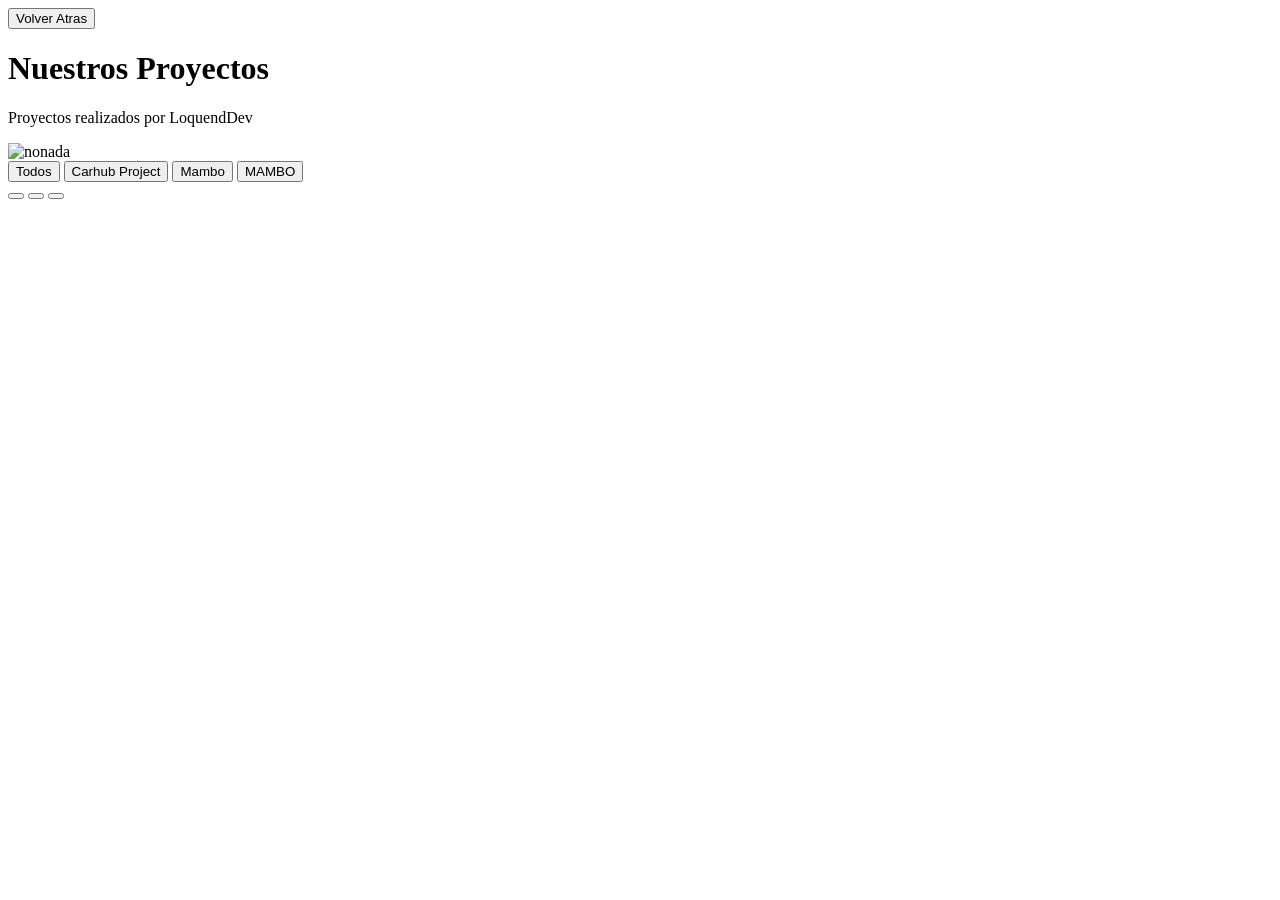
==== projects_folder/projects.html @ aa8ace93 "Mejor realizacion de la pagina index" ====
<!DOCTYPE html>
<html lang="en">
<head>
    <meta charset="UTF-8">
    <meta name="viewport" content="width=device-width, initial-scale=1.0">
    <title>Proyectos</title>
    <link rel="stylesheet" href="style.css">
    <button onclick="window.history.back()">Volver Atras</button>
</head>
<body>
    <header>
        <h1>Nuestros Proyectos</h1>
        <p>Proyectos realizados por LoquendDev</p>
        <img src="img/proyectada.jpg" alt="nonada">
    </header>
    
    <div class="filtros">
        <button class="filtros-btn active">Todos</button>
        <button class="filtros-btn" data-filter="web">Carhub Project</button>
        <button class="filtros-btn" data-filter="web">Mambo</button>
        <button class="filtros-btn" data-filter="web">MAMBO</button>
    </div>

    <div class="grid">
        <button></button>
        <button></button>
        <button></button>
    </div>
</body>
</html>
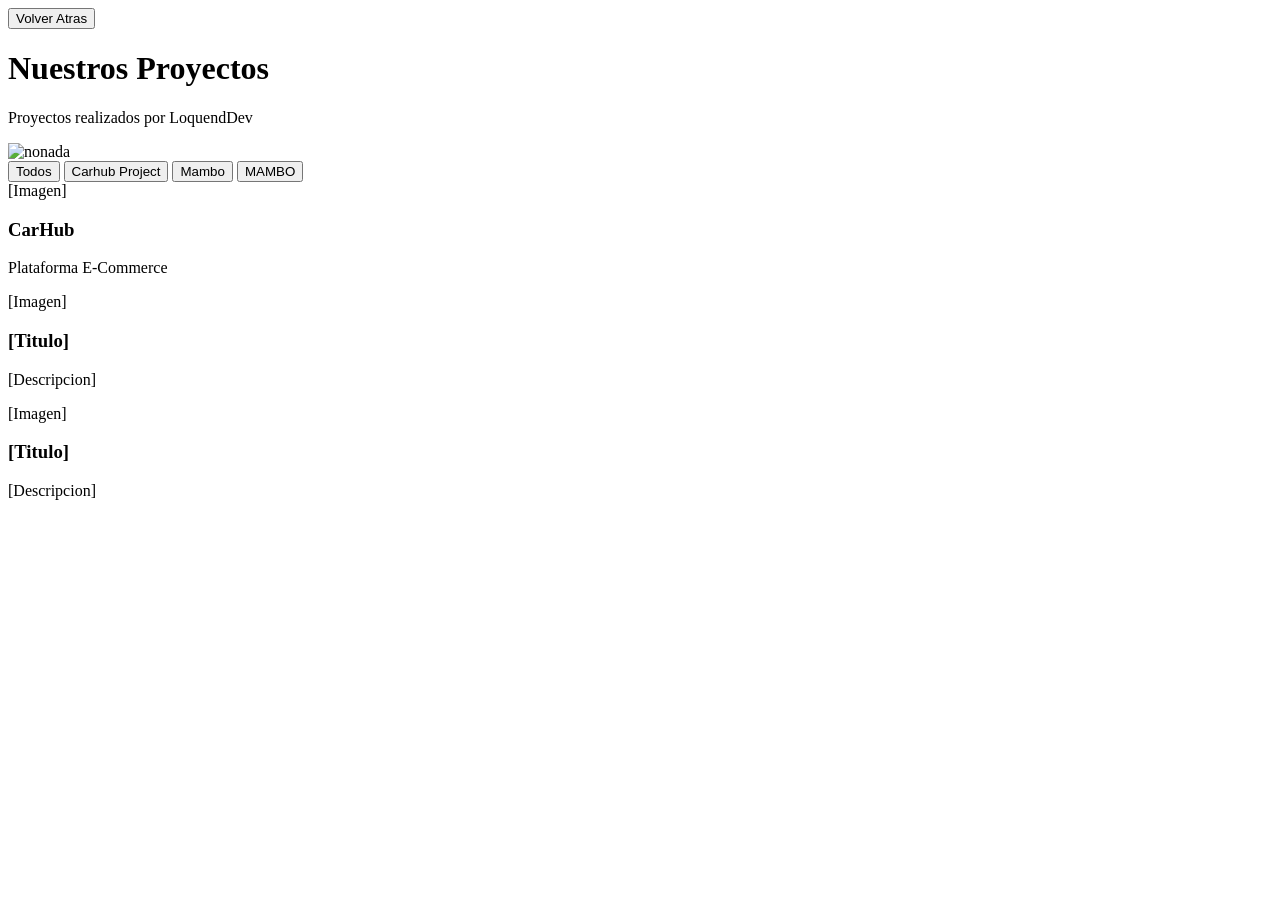
==== commit a4e70472: "test" ====
--- a/projects_folder/projects.html
+++ b/projects_folder/projects.html
@@ -14,17 +14,44 @@
         <img src="img/proyectada.jpg" alt="nonada">
     </header>
     
-    <div class="filtros">
-        <button class="filtros-btn active">Todos</button>
-        <button class="filtros-btn" data-filter="web">Carhub Project</button>
-        <button class="filtros-btn" data-filter="web">Mambo</button>
-        <button class="filtros-btn" data-filter="web">MAMBO</button>
-    </div>
+    <main>
 
-    <div class="grid">
-        <button></button>
-        <button></button>
-        <button></button>
-    </div>
+        <div class="filtros">
+            <button class="filtros-btn active">Todos</button>
+            <button class="filtros-btn" data-filter="web">Carhub Project</button>
+            <button class="filtros-btn" data-filter="web">Mambo</button>
+            <button class="filtros-btn" data-filter="web">MAMBO</button>
+        </div>
+
+        <div class="grid">
+            <div class="carta-proyecto" data-category="web">
+                <div class="imagen-proyecto">[Imagen]</div>
+                <div class="info-proyecto">
+                    <h3>CarHub</h3>
+                    <p>Plataforma E-Commerce</p>
+                </div>
+            </div>
+
+            <div class="carta-proyecto" data-category="web">
+                <div class="imagen-proyecto">[Imagen]</div>
+                <div class="info-proyecto">
+                    <h3>[Titulo]</h3>
+                    <p>[Descripcion]</p>
+                </div>
+            </div>
+
+            <div class="carta-proyecto" data-category="web">
+                <div class="imagen-proyecto">[Imagen]</div>
+                <div class="info-proyecto">
+                    <h3>[Titulo]</h3>
+                    <p>[Descripcion]</p>
+                </div>
+            </div>
+
+        </div>
+
+    </main>
+
+    <script src="script.js"></script>
 </body>
 </html>
